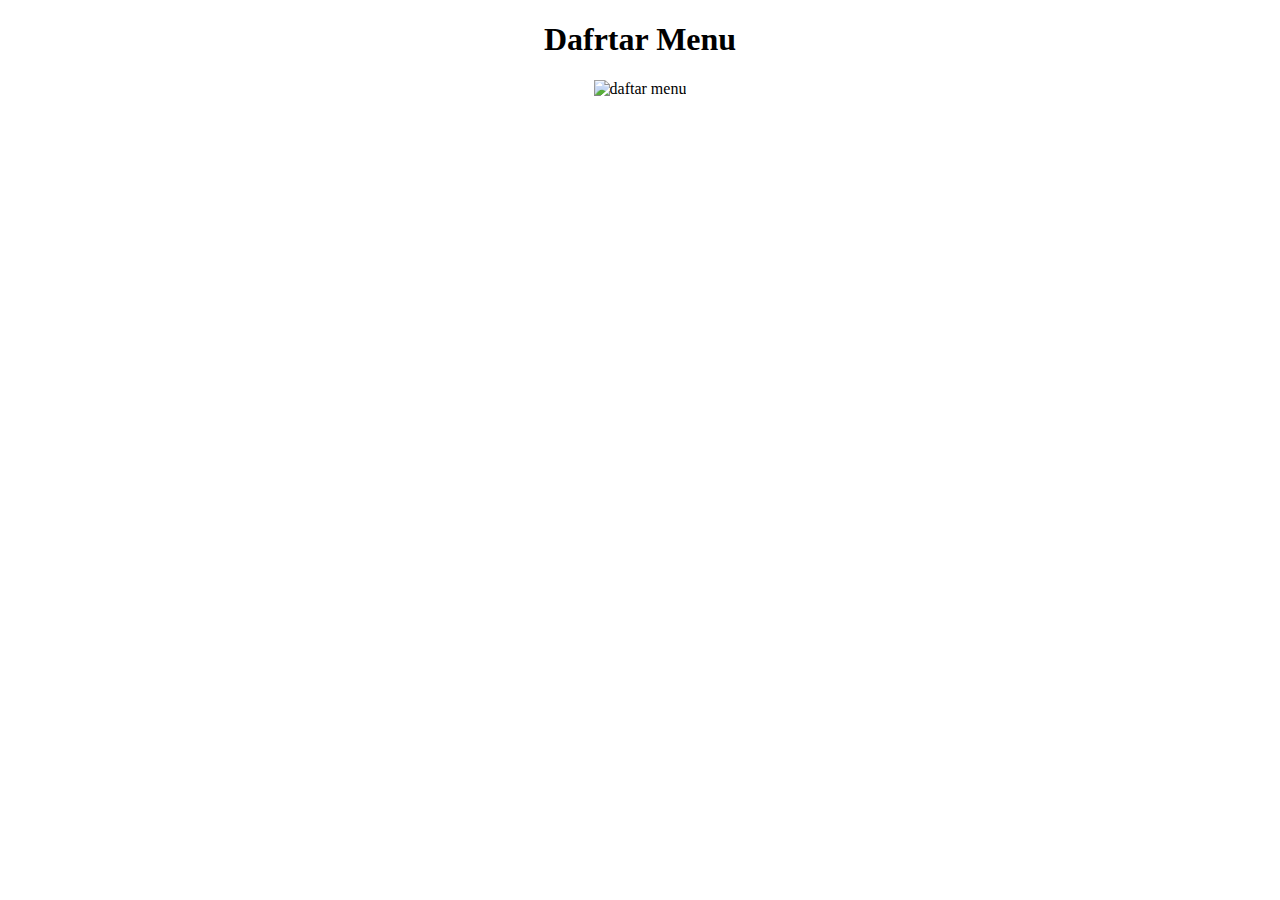
==== lainnya.html @ 747ecd25 "perubahan keenam" ====
<!DOCTYPE html>
<head>
    <selection style="text-align: center;">
        <h1>Dafrtar Menu</h1>
        <p><img src="../assets/6.jpg" alt="daftar menu" style="width: 60%; background-size: cover;"/></p>
    </selection>
</head>
</html>
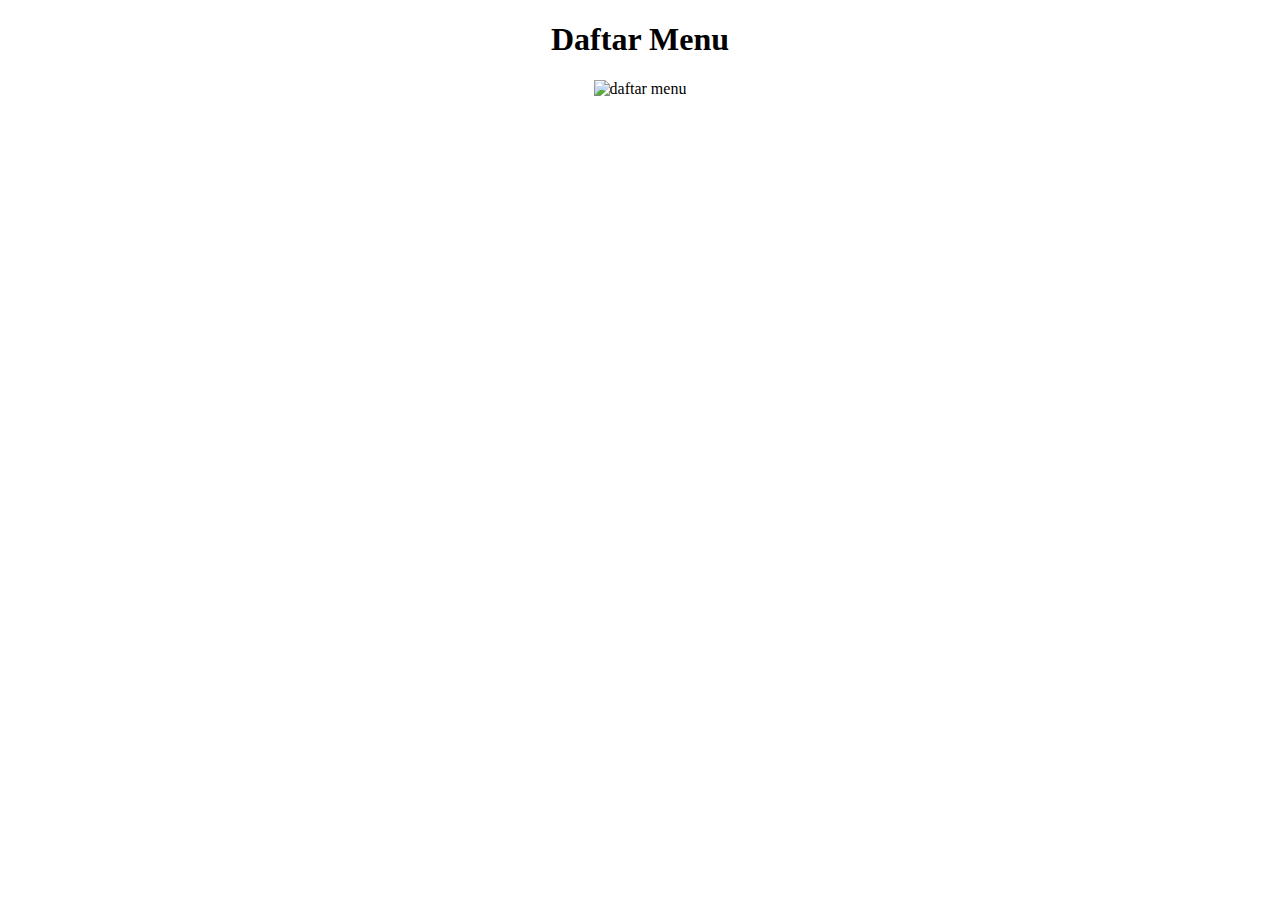
==== commit 0578f19d: "perubahan ketujuh" ====
--- a/lainnya.html
+++ b/lainnya.html
@@ -1,7 +1,7 @@
 <!DOCTYPE html>
 <head>
     <selection style="text-align: center;">
-        <h1>Dafrtar Menu</h1>
+        <h1>Daftar Menu</h1>
         <p><img src="../assets/6.jpg" alt="daftar menu" style="width: 60%; background-size: cover;"/></p>
     </selection>
 </head>
